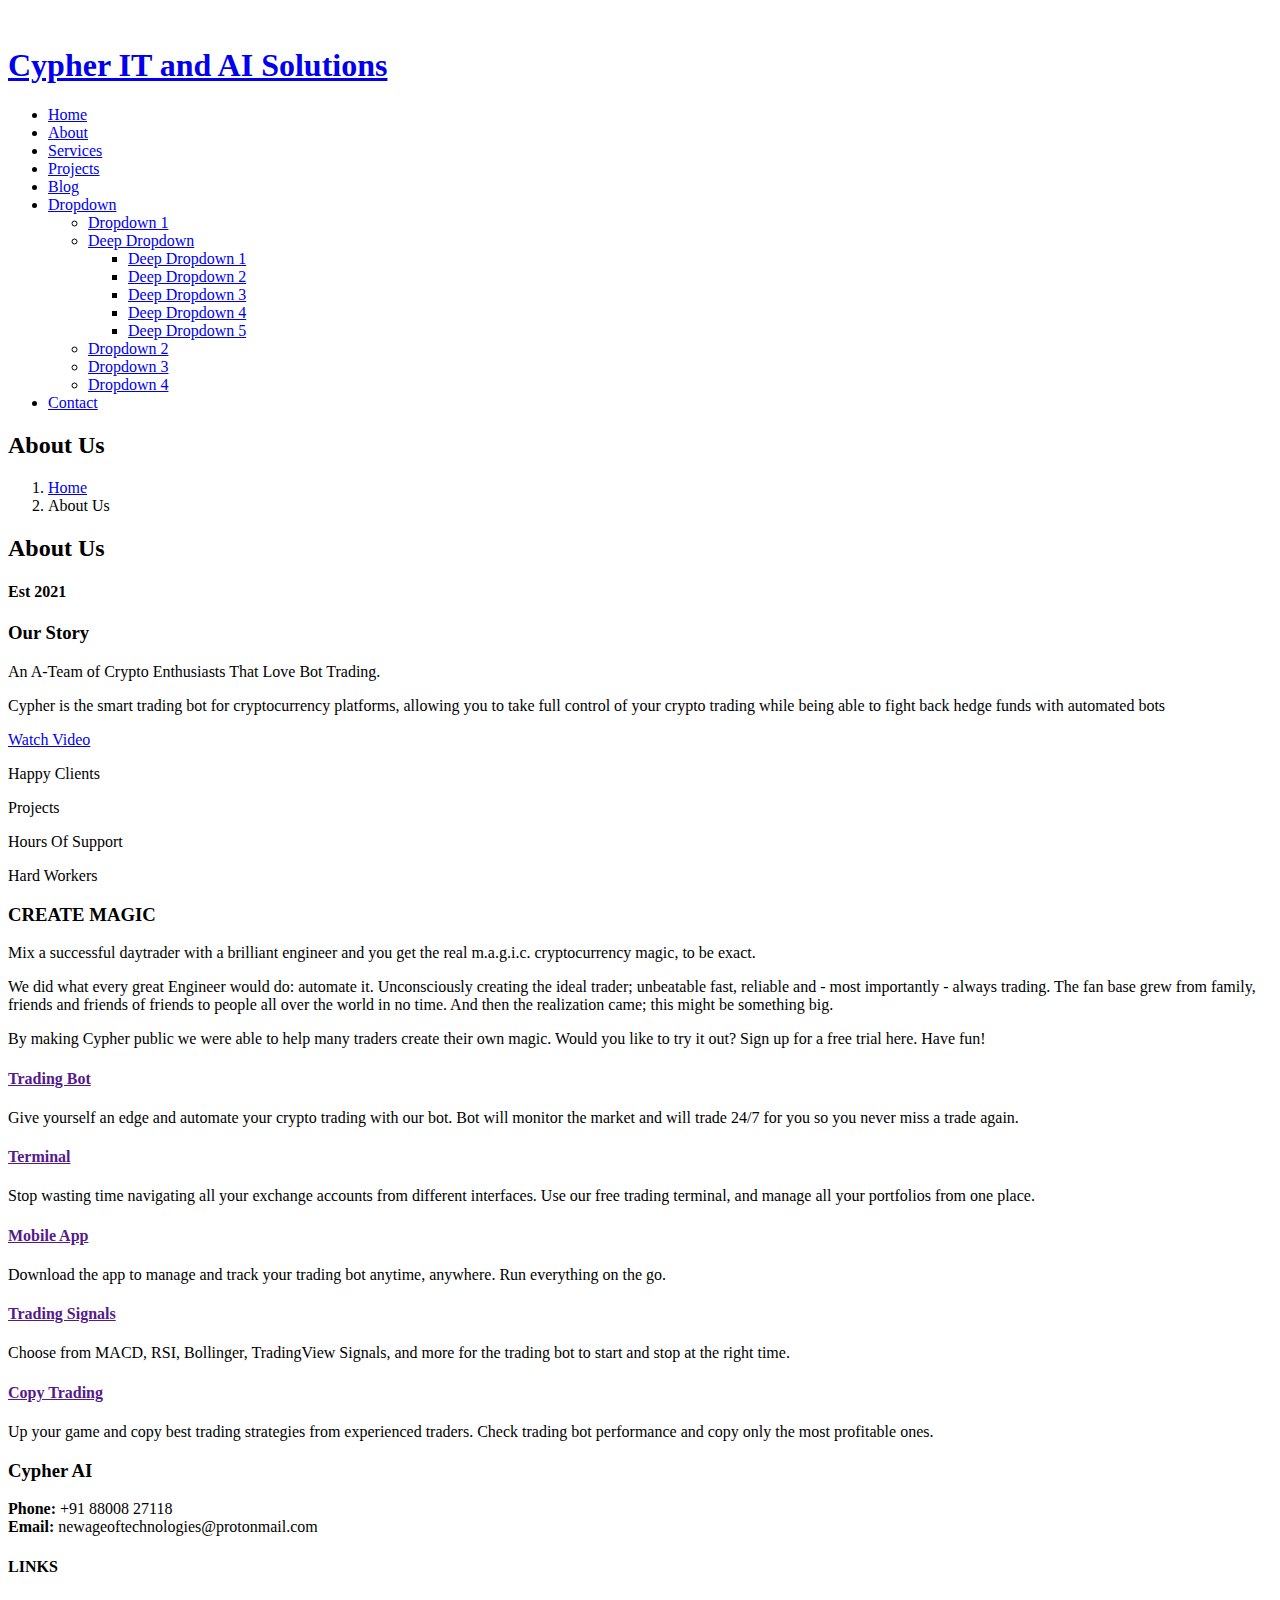
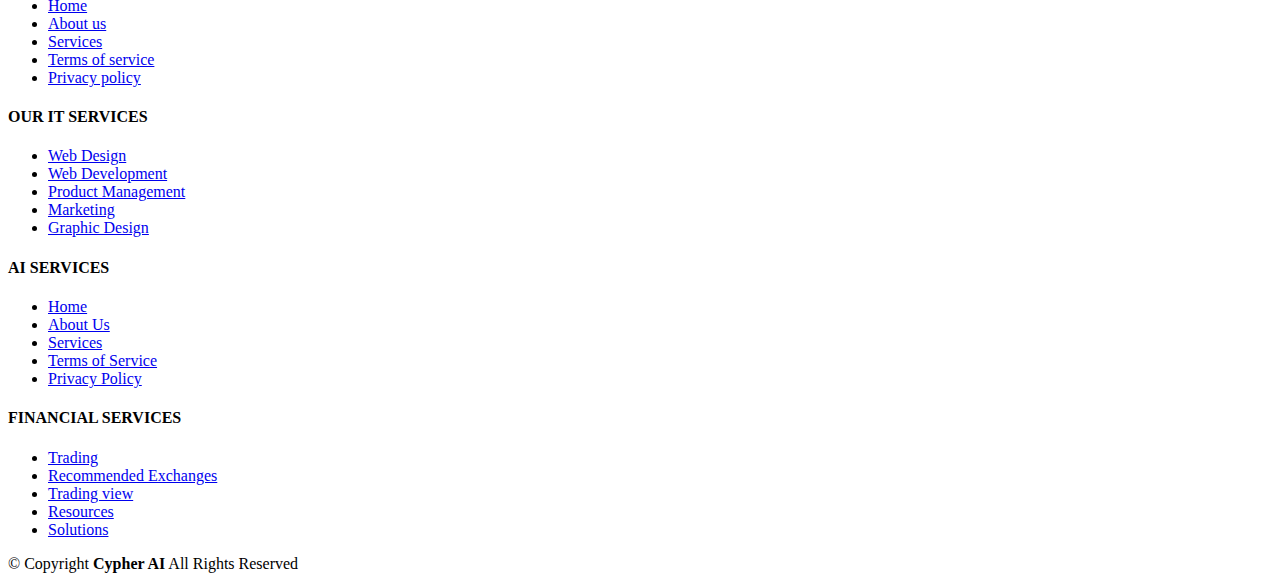
==== templates/about.html @ 0868ae2a "updates" ====
<!DOCTYPE html>
<html lang="en">

<head>
  <meta charset="utf-8">
  <meta content="width=device-width, initial-scale=1.0" name="viewport">

  <title>UpConstruction Bootstrap Template - About</title>
  <meta content="" name="description">
  <meta content="" name="keywords">

  <!-- Favicons -->
  <link href="static/assets/img/favicon.ico" rel="icon">
  <link href="static/assets/img/apple-touch-icon.png" rel="apple-touch-icon">

  <!-- Google Fonts -->
  <link rel="preconnect" href="https://fonts.googleapis.com">
  <link rel="preconnect" href="https://fonts.gstatic.com" crossorigin>
  <link href="https://fonts.googleapis.com/css2?family=Open+Sans:ital,wght@0,300;0,400;0,500;0,600;0,700;1,300;1,400;1,600;1,700&family=Roboto:ital,wght@0,300;0,400;0,500;0,600;0,700;1,300;1,400;1,500;1,600;1,700&family=Work+Sans:ital,wght@0,300;0,400;0,500;0,600;0,700;1,300;1,400;1,500;1,600;1,700&display=swap" rel="stylesheet">

  <!-- Vendor CSS Files -->
  <link href="static/assets/vendor/bootstrap/css/bootstrap.min.css" rel="stylesheet">
  <link href="static/assets/vendor/bootstrap-icons/bootstrap-icons.css" rel="stylesheet">
  <link href="static/assets/vendor/fontawesome-free/css/all.min.css" rel="stylesheet">
  <link href="static/assets/vendor/aos/aos.css" rel="stylesheet">
  <link href="static/assets/vendor/glightbox/css/glightbox.min.css" rel="stylesheet">
  <link href="static/assets/vendor/swiper/swiper-bundle.min.css" rel="stylesheet">

  <!-- Template Main CSS File -->
  <link href="static/assets/css/main.css" rel="stylesheet">

  <!-- =======================================================
  * Template Name: UpConstruction - v1.1.0
  * Template URL: https://bootstrapmade.com/upconstruction-bootstrap-construction-website-template/
  * Author: BootstrapMade.com
  * License: https://bootstrapmade.com/license/
  ======================================================== -->
</head>

<body>

  <!-- ======= Header ======= -->
  <header id="header" class="header d-flex align-items-center">
    <div class="container-fluid container-xl d-flex align-items-center justify-content-between">

      <a href="index.html" class="logo d-flex align-items-center">
        <!-- Uncomment the line below if you also wish to use an image logo -->
        <!-- <img src="assets/img/logo.png" alt=""> -->
        <img src="static/assets/img/New/Logo.png" alt="">
        <h1>Cypher IT and AI Solutions<span></span></h1>
      </a>

      <i class="mobile-nav-toggle mobile-nav-show bi bi-list"></i>
      <i class="mobile-nav-toggle mobile-nav-hide d-none bi bi-x"></i>
      <nav id="navbar" class="navbar">
        <ul>
          <li><a href="index.html">Home</a></li>
          <li><a href="about.html" class="active">About</a></li>
          <li><a href="services.html">Services</a></li>
          <li><a href="projects.html">Projects</a></li>
          <li><a href="blog.html">Blog</a></li>
          <li class="dropdown"><a href="#"><span>Dropdown</span> <i class="bi bi-chevron-down dropdown-indicator"></i></a>
            <ul>
              <li><a href="#">Dropdown 1</a></li>
              <li class="dropdown"><a href="#"><span>Deep Dropdown</span> <i class="bi bi-chevron-down dropdown-indicator"></i></a>
                <ul>
                  <li><a href="#">Deep Dropdown 1</a></li>
                  <li><a href="#">Deep Dropdown 2</a></li>
                  <li><a href="#">Deep Dropdown 3</a></li>
                  <li><a href="#">Deep Dropdown 4</a></li>
                  <li><a href="#">Deep Dropdown 5</a></li>
                </ul>
              </li>
              <li><a href="#">Dropdown 2</a></li>
              <li><a href="#">Dropdown 3</a></li>
              <li><a href="#">Dropdown 4</a></li>
            </ul>
          </li>
          <li><a href="contact.html">Contact</a></li>
        </ul>
      </nav><!-- .navbar -->

    </div>
  </header><!-- End Header -->

  <main id="main">

    <!-- ======= Breadcrumbs ======= -->
    <div class="breadcrumbs d-flex align-items-center" style="background-image: url('static/assets/img/New/1.jpeg');">
      <div class="container position-relative d-flex flex-column align-items-center" data-aos="fade">

        <h2>About Us</h2>
        <ol>
          <li><a href="index.html">Home</a></li>
          <li>About Us</li>
        </ol>

      </div>
    </div><!-- End Breadcrumbs -->

    <!-- ======= About Section ======= -->
    <section id="about" class="about">
      <div class="container" data-aos="fade-up">

        <div class="row position-relative">

          <div class="col-lg-7 about-img" style="background-image: url(static/assets/img/New/2.jpeg);"></div>

          <div class="col-lg-7">
            <h2>About Us</h2>
            <div class="our-story">
              <h4>Est 2021</h4>
              <h3>Our Story</h3>
              <p>An A-Team of Crypto Enthusiasts That Love Bot Trading.</p>
            <!--  <ul>
                <li><i class="bi bi-check-circle"></i> <span></span></li>
                <li><i class="bi bi-check-circle"></i> <span></span></li>
                <li><i class="bi bi-check-circle"></i> <span></span></li>
              </ul>-->
              <p>Cypher is the smart trading bot for cryptocurrency platforms, allowing you to take full control of your crypto trading while being able to fight back hedge funds with automated bots</p>

              <div class="watch-video d-flex align-items-center position-relative">
                <i class="bi bi-play-circle"></i>
                <a href="https://www.youtube.com/watch?v=f911dDCELX4&ab_channel=TradeOptionsWithMe" class="glightbox stretched-link">Watch Video</a>
              </div>
            </div>
          </div>

        </div>

      </div>
    </section>
    <!-- End About Section -->

    <!-- ======= Stats Counter Section ======= -->
    <section id="stats-counter" class="stats-counter section-bg">
      <div class="container">

        <div class="row gy-4">

          <div class="col-lg-3 col-md-6">
            <div class="stats-item d-flex align-items-center w-100 h-100">
              <i class="bi bi-emoji-smile color-blue flex-shrink-0"></i>
              <div>
                <span data-purecounter-start="0" data-purecounter-end="132" data-purecounter-duration="1" class="purecounter"></span>
                <p>Happy Clients</p>
              </div>
            </div>
          </div><!-- End Stats Item -->

          <div class="col-lg-3 col-md-6">
            <div class="stats-item d-flex align-items-center w-100 h-100">
              <i class="bi bi-journal-richtext color-orange flex-shrink-0"></i>
              <div>
                <span data-purecounter-start="0" data-purecounter-end="221" data-purecounter-duration="1" class="purecounter"></span>
                <p>Projects</p>
              </div>
            </div>
          </div><!-- End Stats Item -->

          <div class="col-lg-3 col-md-6">
            <div class="stats-item d-flex align-items-center w-100 h-100">
              <i class="bi bi-headset color-green flex-shrink-0"></i>
              <div>
                <span data-purecounter-start="0" data-purecounter-end="1463" data-purecounter-duration="1" class="purecounter"></span>
                <p>Hours Of Support</p>
              </div>
            </div>
          </div><!-- End Stats Item -->

          <div class="col-lg-3 col-md-6">
            <div class="stats-item d-flex align-items-center w-100 h-100">
              <i class="bi bi-people color-pink flex-shrink-0"></i>
              <div>
                <span data-purecounter-start="0" data-purecounter-end="3" data-purecounter-duration="1" class="purecounter"></span>
                <p>Hard Workers</p>
              </div>
            </div>
          </div><!-- End Stats Item -->

        </div>

      </div>
    </section><!-- End Stats Counter Section -->

    <!-- ======= Alt Services Section ======= -->
    <section id="alt-services" class="alt-services">
      <div class="container" data-aos="fade-up">

        <div class="row justify-content-around gy-4">
          <div class="col-lg-6 img-bg" style="background-image: url(static/assets/img/New/3.jpeg);" data-aos="zoom-in" data-aos-delay="100"></div>

          <div class="col-lg-5 d-flex flex-column justify-content-center">
            <h3>CREATE MAGIC</h3>
            <p>Mix a successful daytrader with a brilliant engineer and you get the real m.a.g.i.c. cryptocurrency magic, to be exact.</p>
            <p>We did what every great Engineer would do: automate it. Unconsciously creating the ideal trader; unbeatable fast, reliable and - most importantly - always trading. The fan base grew from family, friends and friends of friends to people all over the world in no time. And then the realization came; this might be something big.</p>
            <p>By making Cypher public we were able to help many traders create their own magic. Would you like to try it out? Sign up for a free trial here. Have fun!</p>
            <div class="icon-box d-flex position-relative" data-aos="fade-up" data-aos-delay="100">
              <i class="bi bi-easel flex-shrink-0"></i>
              <div>
                <h4><a href="" class="stretched-link">Trading Bot</a></h4>
                <p>Give yourself an edge and automate your crypto trading with our bot. Bot will monitor the market and will trade 24/7 for you so you never miss a trade again.</p>
              </div>
            </div><!-- End Icon Box -->

            <div class="icon-box d-flex position-relative" data-aos="fade-up" data-aos-delay="200">
              <i class="bi bi-patch-check flex-shrink-0"></i>
              <div>
                <h4><a href="" class="stretched-link">Terminal</a></h4>
                <p>Stop wasting time navigating all your exchange accounts from different interfaces. Use our free trading terminal, and manage all your portfolios from one place.</p>
              </div>
            </div><!-- End Icon Box -->

            <div class="icon-box d-flex position-relative" data-aos="fade-up" data-aos-delay="300">
              <i class="bi bi-brightness-high flex-shrink-0"></i>
              <div>
                <h4><a href="" class="stretched-link">Mobile App</a></h4>
                <p>Download the app to manage and track your trading bot anytime, anywhere. Run everything on the go.</p>
              </div>
            </div><!-- End Icon Box -->

            <div class="icon-box d-flex position-relative" data-aos="fade-up" data-aos-delay="400">
              <i class="bi bi-arrow-down-up flex-shrink-0"></i>
              <div>
                <h4><a href="" class="stretched-link">Trading Signals</a></h4>
                <p>Choose from MACD, RSI, Bollinger, TradingView Signals, and more for the trading bot to start and stop at the right time.</p>
              </div>
            </div><!-- End Icon Box -->

            <div class="icon-box d-flex position-relative" data-aos="fade-up" data-aos-delay="500">
              <i class="bi bi-chevron-bar-contract flex-shrink-0"></i>
              <div>
                <h4><a href="" class="stretched-link">Copy Trading</a></h4>
                <p>Up your game and copy best trading strategies from experienced traders. Check trading bot performance and copy only the most profitable ones.</p>
              </div>
            </div><!-- End Icon Box -->

          </div>
        </div>

      </div>
    </section><!-- End Alt Services Section -->
<!--
    <!-- ======= Alt Services Section 2 ======= --
    <section id="alt-services-2" class="alt-services section-bg">
      <div class="container" data-aos="fade-up">

        <div class="row justify-content-around gy-4">
          <div class="col-lg-5 d-flex flex-column justify-content-center">
            <h3>Non quasi officia eum nobis et rerum epudiandae rem voluptatem</h3>
            <p>Maxime quia dolorum alias perspiciatis. Earum voluptatem sint at non. Ducimus maxime minima iste magni sit praesentium assumenda minus. Amet rerum saepe tempora vero.</p>

            <div class="icon-box d-flex position-relative" data-aos="fade-up" data-aos-delay="100">
              <i class="bi bi-easel flex-shrink-0"></i>
              <div>
                <h4><a href="" class="stretched-link">Lorem Ipsum</a></h4>
                <p>Voluptatum deleniti atque corrupti quos dolores et quas molestias excepturi sint occaecati cupiditate non provident</p>
              </div>
            </div><!-- End Icon Box --

            <div class="icon-box d-flex position-relative" data-aos="fade-up" data-aos-delay="200">
              <i class="bi bi-patch-check flex-shrink-0"></i>
              <div>
                <h4><a href="" class="stretched-link">Nemo Enim</a></h4>
                <p>At vero eos et accusamus et iusto odio dignissimos ducimus qui blanditiis praesentium voluptatum deleniti atque</p>
              </div>
            </div><!-- End Icon Box --

            <div class="icon-box d-flex position-relative" data-aos="fade-up" data-aos-delay="300">
              <i class="bi bi-brightness-high flex-shrink-0"></i>
              <div>
                <h4><a href="" class="stretched-link">Dine Pad</a></h4>
                <p>Explicabo est voluptatum asperiores consequatur magnam. Et veritatis odit. Sunt aut deserunt minus aut eligendi omnis</p>
              </div>
            </div><!-- End Icon Box --

            <div class="icon-box d-flex position-relative" data-aos="fade-up" data-aos-delay="400">
              <i class="bi bi-brightness-high flex-shrink-0"></i>
              <div>
                <h4><a href="" class="stretched-link">Tride clov</a></h4>
                <p>Est voluptatem labore deleniti quis a delectus et. Saepe dolorem libero sit non aspernatur odit amet. Et eligendi</p>
              </div>
            </div><!-- End Icon Box --
          </div>

          <div class="col-lg-6 img-bg" style="background-image: url(static/assets/img/alt-services-2.jpg);" data-aos="zoom-in" data-aos-delay="100"></div>
        </div>

      </div>
    </section><!-- End Alt Services Section 2

    <!-- ======= Our Team Section ======= --
    <section id="team" class="team">
      <div class="container" data-aos="fade-up">

        <div class="section-header">
          <h2>Our Team</h2>
          <p>Aperiam dolorum et et wuia molestias qui eveniet numquam nihil porro incidunt dolores placeat sunt id nobis omnis tiledo stran delop</p>
        </div>

        <div class="row gy-5">

          <div class="col-lg-4 col-md-6 member" data-aos="fade-up" data-aos-delay="100">
            <div class="member-img">
              <img src="static/assets/img/team/team-1.jpg" class="img-fluid" alt="">
              <div class="social">
                <a href="#"><i class="bi bi-twitter"></i></a>
                <a href="#"><i class="bi bi-facebook"></i></a>
                <a href="#"><i class="bi bi-instagram"></i></a>
                <a href="#"><i class="bi bi-linkedin"></i></a>
              </div>
            </div>
            <div class="member-info text-center">
              <h4>Walter White</h4>
              <span>Chief Executive Officer</span>
              <p>Aliquam iure quaerat voluptatem praesentium possimus unde laudantium vel dolorum distinctio dire flow</p>
            </div>
          </div><!-- End Team Member --

          <div class="col-lg-4 col-md-6 member" data-aos="fade-up" data-aos-delay="200">
            <div class="member-img">
              <img src="static/assets/img/team/team-2.jpg" class="img-fluid" alt="">
              <div class="social">
                <a href="#"><i class="bi bi-twitter"></i></a>
                <a href="#"><i class="bi bi-facebook"></i></a>
                <a href="#"><i class="bi bi-instagram"></i></a>
                <a href="#"><i class="bi bi-linkedin"></i></a>
              </div>
            </div>
            <div class="member-info text-center">
              <h4>Sarah Jhonson</h4>
              <span>Product Manager</span>
              <p>Labore ipsam sit consequatur exercitationem rerum laboriosam laudantium aut quod dolores exercitationem ut</p>
            </div>
          </div><!-- End Team Member --

          <div class="col-lg-4 col-md-6 member" data-aos="fade-up" data-aos-delay="300">
            <div class="member-img">
              <img src="static/assets/img/team/team-3.jpg" class="img-fluid" alt="">
              <div class="social">
                <a href="#"><i class="bi bi-twitter"></i></a>
                <a href="#"><i class="bi bi-facebook"></i></a>
                <a href="#"><i class="bi bi-instagram"></i></a>
                <a href="#"><i class="bi bi-linkedin"></i></a>
              </div>
            </div>
            <div class="member-info text-center">
              <h4>William Anderson</h4>
              <span>CTO</span>
              <p>Illum minima ea autem doloremque ipsum quidem quas aspernatur modi ut praesentium vel tque sed facilis at qui</p>
            </div>
          </div><!-- End Team Member --

          <div class="col-lg-4 col-md-6 member" data-aos="fade-up" data-aos-delay="400">
            <div class="member-img">
              <img src="static/assets/img/team/team-4.jpg" class="img-fluid" alt="">
              <div class="social">
                <a href="#"><i class="bi bi-twitter"></i></a>
                <a href="#"><i class="bi bi-facebook"></i></a>
                <a href="#"><i class="bi bi-instagram"></i></a>
                <a href="#"><i class="bi bi-linkedin"></i></a>
              </div>
            </div>
            <div class="member-info text-center">
              <h4>Amanda Jepson</h4>
              <span>Accountant</span>
              <p>Magni voluptatem accusamus assumenda cum nisi aut qui dolorem voluptate sed et veniam quasi quam consectetur</p>
            </div>
          </div><!-- End Team Member --

          <div class="col-lg-4 col-md-6 member" data-aos="fade-up" data-aos-delay="500">
            <div class="member-img">
              <img src="static/assets/img/team/team-5.jpg" class="img-fluid" alt="">
              <div class="social">
                <a href="#"><i class="bi bi-twitter"></i></a>
                <a href="#"><i class="bi bi-facebook"></i></a>
                <a href="#"><i class="bi bi-instagram"></i></a>
                <a href="#"><i class="bi bi-linkedin"></i></a>
              </div>
            </div>
            <div class="member-info text-center">
              <h4>Brian Doe</h4>
              <span>Marketing</span>
              <p>Qui consequuntur quos accusamus magnam quo est molestiae eius laboriosam sunt doloribus quia impedit laborum velit</p>
            </div>
          </div><!-- End Team Member --

          <div class="col-lg-4 col-md-6 member" data-aos="fade-up" data-aos-delay="600">
            <div class="member-img">
              <img src="static/assets/img/team/team-6.jpg" class="img-fluid" alt="">
              <div class="social">
                <a href="#"><i class="bi bi-twitter"></i></a>
                <a href="#"><i class="bi bi-facebook"></i></a>
                <a href="#"><i class="bi bi-instagram"></i></a>
                <a href="#"><i class="bi bi-linkedin"></i></a>
              </div>
            </div>
            <div class="member-info text-center">
              <h4>Josepha Palas</h4>
              <span>Operation</span>
              <p>Sint sint eveniet explicabo amet consequatur nesciunt error enim rerum earum et omnis fugit eligendi cupiditate vel</p>
            </div>
          </div><!-- End Team Member --

        </div>

      </div>
    </section><!-- End Our Team Section -->

    <!-- ======= Testimonials Section ======= --
    <section id="testimonials" class="testimonials section-bg">
      <div class="container" data-aos="fade-up">

        <div class="section-header">
          <h2>Testimonials</h2>
          <p>Quam sed id excepturi ccusantium dolorem ut quis dolores nisi llum nostrum enim velit qui ut et autem uia reprehenderit sunt deleniti</p>
        </div>

        <div class="slides-2 swiper">
          <div class="swiper-wrapper">

            <div class="swiper-slide">
              <div class="testimonial-wrap">
                <div class="testimonial-item">
                  <img src="static/assets/img/testimonials/testimonials-1.jpg" class="testimonial-img" alt="">
                  <h3>Saul Goodman</h3>
                  <h4>Ceo &amp; Founder</h4>
                  <div class="stars">
                    <i class="bi bi-star-fill"></i><i class="bi bi-star-fill"></i><i class="bi bi-star-fill"></i><i class="bi bi-star-fill"></i><i class="bi bi-star-fill"></i>
                  </div>
                  <p>
                    <i class="bi bi-quote quote-icon-left"></i>
                    Proin iaculis purus consequat sem cure digni ssim donec porttitora entum suscipit rhoncus. Accusantium quam, ultricies eget id, aliquam eget nibh et. Maecen aliquam, risus at semper.
                    <i class="bi bi-quote quote-icon-right"></i>
                  </p>
                </div>
              </div>
            </div><!-- End testimonial item --

            <div class="swiper-slide">
              <div class="testimonial-wrap">
                <div class="testimonial-item">
                  <img src="static/assets/img/testimonials/testimonials-2.jpg" class="testimonial-img" alt="">
                  <h3>Sara Wilsson</h3>
                  <h4>Designer</h4>
                  <div class="stars">
                    <i class="bi bi-star-fill"></i><i class="bi bi-star-fill"></i><i class="bi bi-star-fill"></i><i class="bi bi-star-fill"></i><i class="bi bi-star-fill"></i>
                  </div>
                  <p>
                    <i class="bi bi-quote quote-icon-left"></i>
                    Export tempor illum tamen malis malis eram quae irure esse labore quem cillum quid cillum eram malis quorum velit fore eram velit sunt aliqua noster fugiat irure amet legam anim culpa.
                    <i class="bi bi-quote quote-icon-right"></i>
                  </p>
                </div>
              </div>
            </div><!-- End testimonial item --

            <div class="swiper-slide">
              <div class="testimonial-wrap">
                <div class="testimonial-item">
                  <img src="assets/img/testimonials/testimonials-3.jpg" class="testimonial-img" alt="">
                  <h3>Jena Karlis</h3>
                  <h4>Store Owner</h4>
                  <div class="stars">
                    <i class="bi bi-star-fill"></i><i class="bi bi-star-fill"></i><i class="bi bi-star-fill"></i><i class="bi bi-star-fill"></i><i class="bi bi-star-fill"></i>
                  </div>
                  <p>
                    <i class="bi bi-quote quote-icon-left"></i>
                    Enim nisi quem export duis labore cillum quae magna enim sint quorum nulla quem veniam duis minim tempor labore quem eram duis noster aute amet eram fore quis sint minim.
                    <i class="bi bi-quote quote-icon-right"></i>
                  </p>
                </div>
              </div>
            </div><!-- End testimonial item --

            <div class="swiper-slide">
              <div class="testimonial-wrap">
                <div class="testimonial-item">
                  <img src="static/assets/img/testimonials/testimonials-4.jpg" class="testimonial-img" alt="">
                  <h3>Matt Brandon</h3>
                  <h4>Freelancer</h4>
                  <div class="stars">
                    <i class="bi bi-star-fill"></i><i class="bi bi-star-fill"></i><i class="bi bi-star-fill"></i><i class="bi bi-star-fill"></i><i class="bi bi-star-fill"></i>
                  </div>
                  <p>
                    <i class="bi bi-quote quote-icon-left"></i>
                    Fugiat enim eram quae cillum dolore dolor amet nulla culpa multos export minim fugiat minim velit minim dolor enim duis veniam ipsum anim magna sunt elit fore quem dolore labore illum veniam.
                    <i class="bi bi-quote quote-icon-right"></i>
                  </p>
                </div>
              </div>
            </div><!-- End testimonial item --

            <div class="swiper-slide">
              <div class="testimonial-wrap">
                <div class="testimonial-item">
                  <img src="static/assets/img/testimonials/testimonials-5.jpg" class="testimonial-img" alt="">
                  <h3>John Larson</h3>
                  <h4>Entrepreneur</h4>
                  <div class="stars">
                    <i class="bi bi-star-fill"></i><i class="bi bi-star-fill"></i><i class="bi bi-star-fill"></i><i class="bi bi-star-fill"></i><i class="bi bi-star-fill"></i>
                  </div>
                  <p>
                    <i class="bi bi-quote quote-icon-left"></i>
                    Quis quorum aliqua sint quem legam fore sunt eram irure aliqua veniam tempor noster veniam enim culpa labore duis sunt culpa nulla illum cillum fugiat legam esse veniam culpa fore nisi cillum quid.
                    <i class="bi bi-quote quote-icon-right"></i>
                  </p>
                </div>
              </div>
            </div><!-- End testimonial item --

          </div>
          <div class="swiper-pagination"></div>
        </div>

      </div>
    </section><!-- End Testimonials Section -->

  </main><!-- End #main -->

  <!-- ======= Footer ======= -->
  <footer id="footer" class="footer">

    <div class="footer-content position-relative">
      <div class="container">
        <div class="row">

          <div class="col-lg-4 col-md-6">
            <div class="footer-info">
              <h3><a href="index.html" class="logo">
                <!-- Uncomment the line below if you also wish to use an image logo -->
                <img src="static/assets/img/New/Logo.png" alt=""></a>Cypher AI</h3>
              <p>

                <strong>Phone:</strong> +91 88008 27118<br>
                <strong>Email:</strong> newageoftechnologies@protonmail.com<br>
              </p>
              <div class="social-links d-flex mt-3">
                <a href="#" class="d-flex align-items-center justify-content-center"><i class="bi bi-twitter"></i></a>
                <a href="#" class="d-flex align-items-center justify-content-center"><i class="bi bi-facebook"></i></a>
                <a href="#" class="d-flex align-items-center justify-content-center"><i class="bi bi-instagram"></i></a>
                <a href="#" class="d-flex align-items-center justify-content-center"><i class="bi bi-linkedin"></i></a>
              </div>
            </div>
          </div><!-- End footer info column-->

          <div class="col-lg-2 col-md-3 footer-links">
            <h4>LINKS</h4>
            <ul>
              <li><a href="#">Home</a></li>
              <li><a href="#">About us</a></li>
              <li><a href="#">Services</a></li>
              <li><a href="#">Terms of service</a></li>
              <li><a href="#">Privacy policy</a></li>
            </ul>
          </div><!-- End footer links column-->

          <div class="col-lg-2 col-md-3 footer-links">
            <h4>OUR IT SERVICES</h4>
            <ul>
              <li><a href="#">Web Design</a></li>
              <li><a href="#">Web Development</a></li>
              <li><a href="#">Product Management</a></li>
              <li><a href="#">Marketing</a></li>
              <li><a href="#">Graphic Design</a></li>
            </ul>
          </div><!-- End footer links column-->

          <div class="col-lg-2 col-md-3 footer-links">
            <h4>AI SERVICES</h4>
            <ul>
              <li><a href="#">Home</a></li>
              <li><a href="#">About Us</a></li>
              <li><a href="#">Services</a></li>
              <li><a href="#">Terms of Service</a></li>
              <li><a href="#">Privacy Policy</a></li>
            </ul>
          </div><!-- End footer links column-->

          <div class="col-lg-2 col-md-3 footer-links">
            <h4>FINANCIAL SERVICES</h4>
            <ul>
              <li><a href="#">Trading</a></li>
              <li><a href="#">Recommended Exchanges</a></li>
              <li><a href="#">Trading view</a></li>
              <li><a href="#">Resources</a></li>
              <li><a href="#">Solutions</a></li>
            </ul>
          </div><!-- End footer links column-->

        </div>
      </div>
    </div>

    <div class="footer-legal text-center position-relative">
      <div class="container">
        <div class="copyright">
          &copy; Copyright <strong><span>Cypher AI</span></strong> All Rights Reserved
        </div>
        <div class="credits">
          <!-- All the links in the footer should remain intact. -->
          <!-- You can delete the links only if you purchased the pro version. -->
          <!-- Licensing information: https://bootstrapmade.com/license/ -->
          <!-- Purchase the pro version with working PHP/AJAX contact form: https://bootstrapmade.com/upconstruction-bootstrap-construction-website-template/ -->

        </div>
      </div>
    </div>

  </footer>
  <!-- End Footer -->

  <a href="#" class="scroll-top d-flex align-items-center justify-content-center"><i class="bi bi-arrow-up-short"></i></a>

  <div id="preloader"></div>

  <!-- Vendor JS Files -->
  <script src="static/assets/vendor/bootstrap/js/bootstrap.bundle.min.js"></script>
  <script src="static/assets/vendor/aos/aos.js"></script>
  <script src="static/assets/vendor/glightbox/js/glightbox.min.js"></script>
  <script src="static/assets/vendor/isotope-layout/isotope.pkgd.min.js"></script>
  <script src="static/assets/vendor/swiper/swiper-bundle.min.js"></script>
  <script src="static/assets/vendor/purecounter/purecounter_vanilla.js"></script>
  <script src="static/assets/vendor/php-email-form/validate.js"></script>

  <!-- Template Main JS File -->
  <script src="static/assets/js/main.js"></script>

</body>

</html>
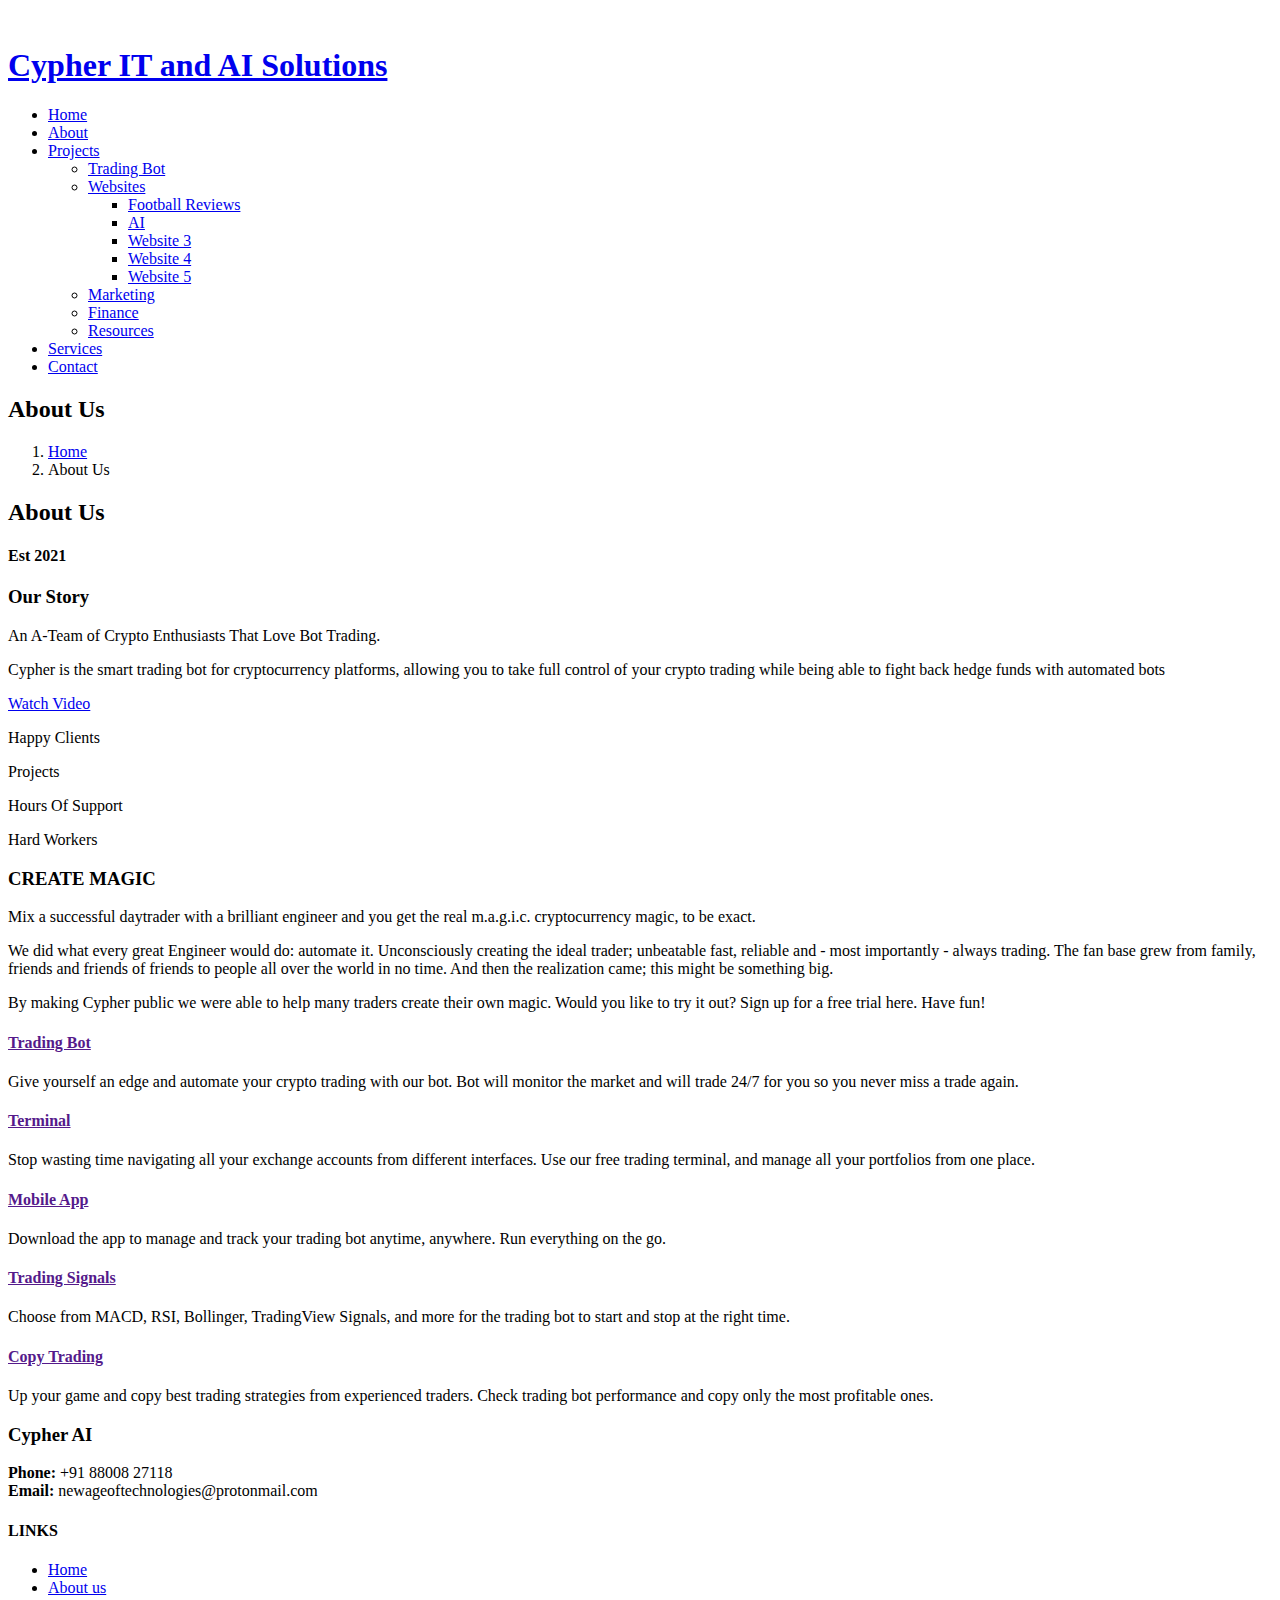
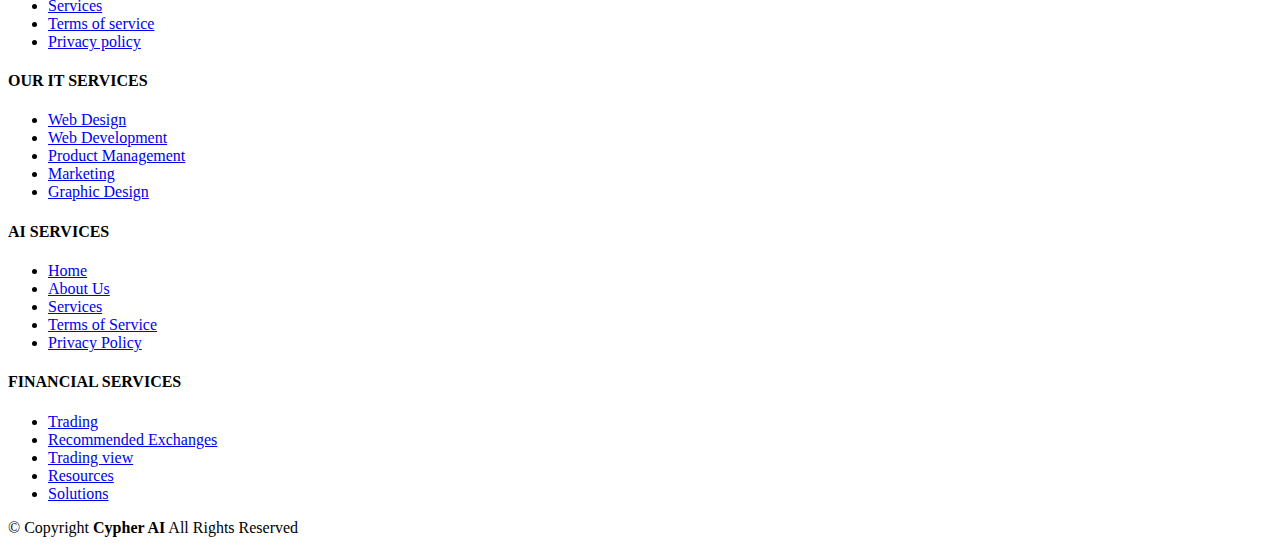
==== commit 4beb6fce: "new" ====
--- a/templates/about.html
+++ b/templates/about.html
@@ -56,26 +56,24 @@
         <ul>
           <li><a href="index.html">Home</a></li>
           <li><a href="about.html" class="active">About</a></li>
-          <li><a href="services.html">Services</a></li>
-          <li><a href="projects.html">Projects</a></li>
-          <li><a href="blog.html">Blog</a></li>
-          <li class="dropdown"><a href="#"><span>Dropdown</span> <i class="bi bi-chevron-down dropdown-indicator"></i></a>
+          <li class="dropdown"><a href="#"><span>Projects</span> <i class="bi bi-chevron-down dropdown-indicator"></i></a>
             <ul>
-              <li><a href="#">Dropdown 1</a></li>
-              <li class="dropdown"><a href="#"><span>Deep Dropdown</span> <i class="bi bi-chevron-down dropdown-indicator"></i></a>
+              <li><a href="#">Trading Bot</a></li>
+              <li class="dropdown"><a href="#"><span>Websites</span> <i class="bi bi-chevron-down dropdown-indicator"></i></a>
                 <ul>
-                  <li><a href="#">Deep Dropdown 1</a></li>
-                  <li><a href="#">Deep Dropdown 2</a></li>
-                  <li><a href="#">Deep Dropdown 3</a></li>
-                  <li><a href="#">Deep Dropdown 4</a></li>
-                  <li><a href="#">Deep Dropdown 5</a></li>
+                  <li><a href="#">Football Reviews</a></li>
+                  <li><a href="#">AI</a></li>
+                  <li><a href="#">Website 3</a></li>
+                  <li><a href="#">Website 4</a></li>
+                  <li><a href="#">Website 5</a></li>
                 </ul>
               </li>
-              <li><a href="#">Dropdown 2</a></li>
-              <li><a href="#">Dropdown 3</a></li>
-              <li><a href="#">Dropdown 4</a></li>
+              <li><a href="#">Marketing</a></li>
+              <li><a href="#">Finance</a></li>
+              <li><a href="#">Resources</a></li>
             </ul>
           </li>
+          <li><a href="services.html">Services</a></li>
           <li><a href="contact.html">Contact</a></li>
         </ul>
       </nav><!-- .navbar -->
@@ -531,15 +529,14 @@
                 <!-- Uncomment the line below if you also wish to use an image logo -->
                 <img src="static/assets/img/New/Logo.png" alt=""></a>Cypher AI</h3>
               <p>
-
                 <strong>Phone:</strong> +91 88008 27118<br>
                 <strong>Email:</strong> newageoftechnologies@protonmail.com<br>
               </p>
               <div class="social-links d-flex mt-3">
-                <a href="#" class="d-flex align-items-center justify-content-center"><i class="bi bi-twitter"></i></a>
-                <a href="#" class="d-flex align-items-center justify-content-center"><i class="bi bi-facebook"></i></a>
-                <a href="#" class="d-flex align-items-center justify-content-center"><i class="bi bi-instagram"></i></a>
-                <a href="#" class="d-flex align-items-center justify-content-center"><i class="bi bi-linkedin"></i></a>
+                <a href="https://www.twitter.com" class="d-flex align-items-center justify-content-center"><i class="bi bi-twitter"></i></a>
+                <a href="https://www.facebook.com" class="d-flex align-items-center justify-content-center"><i class="bi bi-facebook"></i></a>
+                <a href="https://www.instagram.com" class="d-flex align-items-center justify-content-center"><i class="bi bi-instagram"></i></a>
+                <a href="https://www.linkedin.com" class="d-flex align-items-center justify-content-center"><i class="bi bi-linkedin"></i></a>
               </div>
             </div>
           </div><!-- End footer info column-->
